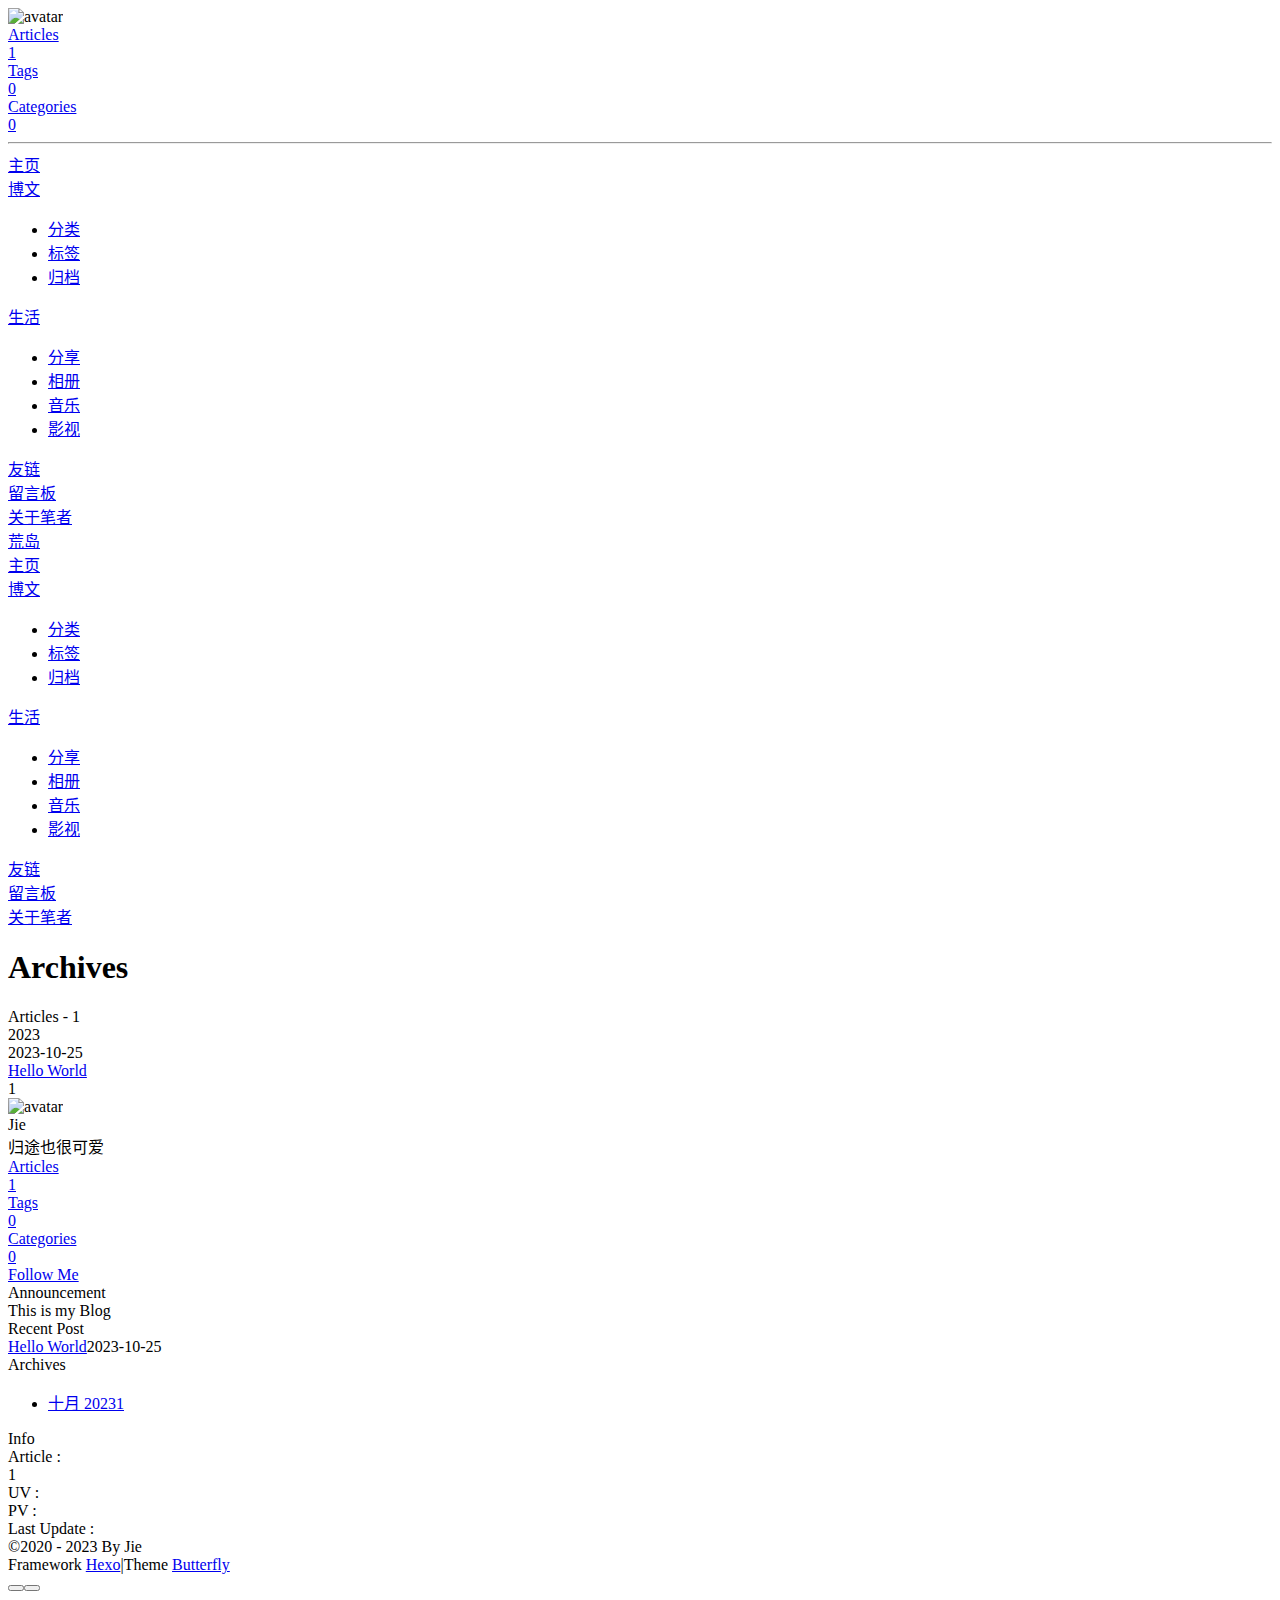
==== archives/index.html @ b729df64 "Site updated: 2023-11-08 23:44:08" ====
<!DOCTYPE html><html lang="zh-cN" data-theme="light"><head><meta charset="UTF-8"><meta http-equiv="X-UA-Compatible" content="IE=edge"><meta name="viewport" content="width=device-width, initial-scale=1.0,viewport-fit=cover"><title>Archives | 荒岛</title><meta name="author" content="Jie"><meta name="copyright" content="Jie"><meta name="format-detection" content="telephone=no"><meta name="theme-color" content="#ffffff"><meta name="description" content="归途也很可爱">
<meta property="og:type" content="website">
<meta property="og:title" content="Archives">
<meta property="og:url" content="http://example.com/archives/index.html">
<meta property="og:site_name" content="荒岛">
<meta property="og:description" content="归途也很可爱">
<meta property="og:locale" content="zh_CN">
<meta property="og:image" content="https://i.loli.net/2021/02/24/5O1day2nriDzjSu.png">
<meta property="article:author" content="Jie">
<meta name="twitter:card" content="summary">
<meta name="twitter:image" content="https://i.loli.net/2021/02/24/5O1day2nriDzjSu.png"><link rel="shortcut icon" href="/img/favicon.png"><link rel="canonical" href="http://example.com/archives/index.html"><link rel="preconnect" href="//cdn.jsdelivr.net"/><link rel="preconnect" href="//busuanzi.ibruce.info"/><link rel="stylesheet" href="/css/index.css"><link rel="stylesheet" href="https://cdn.jsdelivr.net/npm/@fortawesome/fontawesome-free/css/all.min.css" media="print" onload="this.media='all'"><link rel="stylesheet" href="https://cdn.jsdelivr.net/npm/@fancyapps/ui/dist/fancybox/fancybox.min.css" media="print" onload="this.media='all'"><script>const GLOBAL_CONFIG = {
  root: '/',
  algolia: undefined,
  localSearch: undefined,
  translate: undefined,
  noticeOutdate: undefined,
  highlight: {"plugin":"highlighjs","highlightCopy":true,"highlightLang":true,"highlightHeightLimit":false},
  copy: {
    success: 'Copy Successful',
    error: 'Copy Error',
    noSupport: 'Browser Not Supported'
  },
  relativeDate: {
    homepage: false,
    post: false
  },
  runtime: '',
  dateSuffix: {
    just: 'Just now',
    min: 'minutes ago',
    hour: 'hours ago',
    day: 'days ago',
    month: 'months ago'
  },
  copyright: undefined,
  lightbox: 'fancybox',
  Snackbar: undefined,
  infinitegrid: {
    js: 'https://cdn.jsdelivr.net/npm/@egjs/infinitegrid/dist/infinitegrid.min.js',
    buttonText: 'Load More'
  },
  isPhotoFigcaption: false,
  islazyload: false,
  isAnchor: false,
  percent: {
    toc: true,
    rightside: false,
  },
  autoDarkmode: false
}</script><script id="config-diff">var GLOBAL_CONFIG_SITE = {
  title: 'Archives',
  isPost: false,
  isHome: false,
  isHighlightShrink: false,
  isToc: false,
  postUpdate: '2023-11-08 23:44:03'
}</script><script>(win=>{
      win.saveToLocal = {
        set: (key, value, ttl) => {
          if (ttl === 0) return
          const now = Date.now()
          const expiry = now + ttl * 86400000
          const item = {
            value,
            expiry
          }
          localStorage.setItem(key, JSON.stringify(item))
        },
      
        get: key => {
          const itemStr = localStorage.getItem(key)
      
          if (!itemStr) {
            return undefined
          }
          const item = JSON.parse(itemStr)
          const now = Date.now()
      
          if (now > item.expiry) {
            localStorage.removeItem(key)
            return undefined
          }
          return item.value
        }
      }
    
      win.getScript = (url, attr = {}) => new Promise((resolve, reject) => {
        const script = document.createElement('script')
        script.src = url
        script.async = true
        script.onerror = reject
        script.onload = script.onreadystatechange = function() {
          const loadState = this.readyState
          if (loadState && loadState !== 'loaded' && loadState !== 'complete') return
          script.onload = script.onreadystatechange = null
          resolve()
        }

        Object.keys(attr).forEach(key => {
          script.setAttribute(key, attr[key])
        })

        document.head.appendChild(script)
      })
    
      win.getCSS = (url, id = false) => new Promise((resolve, reject) => {
        const link = document.createElement('link')
        link.rel = 'stylesheet'
        link.href = url
        if (id) link.id = id
        link.onerror = reject
        link.onload = link.onreadystatechange = function() {
          const loadState = this.readyState
          if (loadState && loadState !== 'loaded' && loadState !== 'complete') return
          link.onload = link.onreadystatechange = null
          resolve()
        }
        document.head.appendChild(link)
      })
    
      win.activateDarkMode = () => {
        document.documentElement.setAttribute('data-theme', 'dark')
        if (document.querySelector('meta[name="theme-color"]') !== null) {
          document.querySelector('meta[name="theme-color"]').setAttribute('content', '#0d0d0d')
        }
      }
      win.activateLightMode = () => {
        document.documentElement.setAttribute('data-theme', 'light')
        if (document.querySelector('meta[name="theme-color"]') !== null) {
          document.querySelector('meta[name="theme-color"]').setAttribute('content', '#ffffff')
        }
      }
      const t = saveToLocal.get('theme')
    
        if (t === 'dark') activateDarkMode()
        else if (t === 'light') activateLightMode()
      
      const asideStatus = saveToLocal.get('aside-status')
      if (asideStatus !== undefined) {
        if (asideStatus === 'hide') {
          document.documentElement.classList.add('hide-aside')
        } else {
          document.documentElement.classList.remove('hide-aside')
        }
      }
    
      const detectApple = () => {
        if(/iPad|iPhone|iPod|Macintosh/.test(navigator.userAgent)){
          document.documentElement.classList.add('apple')
        }
      }
      detectApple()
    })(window)</script><meta name="generator" content="Hexo 6.3.0"><link rel="alternate" href="/atom.xml" title="荒岛" type="application/atom+xml">
</head><body><div id="sidebar"><div id="menu-mask"></div><div id="sidebar-menus"><div class="avatar-img is-center"><img src="https://i.loli.net/2021/02/24/5O1day2nriDzjSu.png" onerror="onerror=null;src='/img/friend_404.gif'" alt="avatar"/></div><div class="sidebar-site-data site-data is-center"><a href="/archives/"><div class="headline">Articles</div><div class="length-num">1</div></a><a href="/tags/"><div class="headline">Tags</div><div class="length-num">0</div></a><a href="/categories/"><div class="headline">Categories</div><div class="length-num">0</div></a></div><hr class="custom-hr"/><div class="menus_items"><div class="menus_item"><a class="site-page" href="/"><i class="fa-fw fas fa-home"></i><span> 主页</span></a></div><div class="menus_item"><a class="site-page group" href="javascript:void(0);"><i class="fa-fw fa fa-graduation-cap"></i><span> 博文</span><i class="fas fa-chevron-down"></i></a><ul class="menus_item_child"><li><a class="site-page child" href="/categories/"><i class="fa-fw fa fa-archive"></i><span> 分类</span></a></li><li><a class="site-page child" href="/tags/"><i class="fa-fw fa fa-tags"></i><span> 标签</span></a></li><li><a class="site-page child" href="/archives/"><i class="fa-fw fa fa-folder-open"></i><span> 归档</span></a></li></ul></div><div class="menus_item"><a class="site-page group" href="javascript:void(0);"><i class="fa-fw fas fa-list"></i><span> 生活</span><i class="fas fa-chevron-down"></i></a><ul class="menus_item_child"><li><a class="site-page child" href="/shuoshuo/"><i class="fa-fw fa fa-comments-o"></i><span> 分享</span></a></li><li><a class="site-page child" href="/photos/"><i class="fa-fw fa fa-camera-retro"></i><span> 相册</span></a></li><li><a class="site-page child" href="/music/"><i class="fa-fw fa fa-music"></i><span> 音乐</span></a></li><li><a class="site-page child" href="/movies/"><i class="fa-fw fas fa-video"></i><span> 影视</span></a></li></ul></div><div class="menus_item"><a class="site-page" href="/links/"><i class="fa-fw fa fa-link"></i><span> 友链</span></a></div><div class="menus_item"><a class="site-page" href="/comment/"><i class="fa-fw fa fa-paper-plane"></i><span> 留言板</span></a></div><div class="menus_item"><a class="site-page" href="/about/"><i class="fa-fw fas fa-heart"></i><span> 关于笔者</span></a></div></div></div></div><div class="page" id="body-wrap"><header class="not-home-page" id="page-header"><nav id="nav"><span id="blog-info"><a href="/" title="荒岛"><span class="site-name">荒岛</span></a></span><div id="menus"><div class="menus_items"><div class="menus_item"><a class="site-page" href="/"><i class="fa-fw fas fa-home"></i><span> 主页</span></a></div><div class="menus_item"><a class="site-page group" href="javascript:void(0);"><i class="fa-fw fa fa-graduation-cap"></i><span> 博文</span><i class="fas fa-chevron-down"></i></a><ul class="menus_item_child"><li><a class="site-page child" href="/categories/"><i class="fa-fw fa fa-archive"></i><span> 分类</span></a></li><li><a class="site-page child" href="/tags/"><i class="fa-fw fa fa-tags"></i><span> 标签</span></a></li><li><a class="site-page child" href="/archives/"><i class="fa-fw fa fa-folder-open"></i><span> 归档</span></a></li></ul></div><div class="menus_item"><a class="site-page group" href="javascript:void(0);"><i class="fa-fw fas fa-list"></i><span> 生活</span><i class="fas fa-chevron-down"></i></a><ul class="menus_item_child"><li><a class="site-page child" href="/shuoshuo/"><i class="fa-fw fa fa-comments-o"></i><span> 分享</span></a></li><li><a class="site-page child" href="/photos/"><i class="fa-fw fa fa-camera-retro"></i><span> 相册</span></a></li><li><a class="site-page child" href="/music/"><i class="fa-fw fa fa-music"></i><span> 音乐</span></a></li><li><a class="site-page child" href="/movies/"><i class="fa-fw fas fa-video"></i><span> 影视</span></a></li></ul></div><div class="menus_item"><a class="site-page" href="/links/"><i class="fa-fw fa fa-link"></i><span> 友链</span></a></div><div class="menus_item"><a class="site-page" href="/comment/"><i class="fa-fw fa fa-paper-plane"></i><span> 留言板</span></a></div><div class="menus_item"><a class="site-page" href="/about/"><i class="fa-fw fas fa-heart"></i><span> 关于笔者</span></a></div></div><div id="toggle-menu"><a class="site-page" href="javascript:void(0);"><i class="fas fa-bars fa-fw"></i></a></div></div></nav><div id="page-site-info"><h1 id="site-title">Archives</h1></div></header><main class="layout" id="content-inner"><div id="archive"><div class="article-sort-title">Articles - 1</div><div class="article-sort"><div class="article-sort-item year">2023</div><div class="article-sort-item"><div class="article-sort-item-info"><div class="article-sort-item-time"><i class="far fa-calendar-alt"></i><time class="post-meta-date-created" datetime="2023-10-25T01:28:42.460Z" title="Created 2023-10-25 09:28:42">2023-10-25</time></div><a class="article-sort-item-title" href="/2023/10/25/hello-world/" title="Hello World">Hello World</a></div></div></div><nav id="pagination"><div class="pagination"><span class="page-number current">1</span></div></nav></div><div class="aside-content" id="aside-content"><div class="card-widget card-info"><div class="is-center"><div class="avatar-img"><img src="https://i.loli.net/2021/02/24/5O1day2nriDzjSu.png" onerror="this.onerror=null;this.src='/img/friend_404.gif'" alt="avatar"/></div><div class="author-info__name">Jie</div><div class="author-info__description">归途也很可爱</div></div><div class="card-info-data site-data is-center"><a href="/archives/"><div class="headline">Articles</div><div class="length-num">1</div></a><a href="/tags/"><div class="headline">Tags</div><div class="length-num">0</div></a><a href="/categories/"><div class="headline">Categories</div><div class="length-num">0</div></a></div><a id="card-info-btn" target="_blank" rel="noopener" href="https://github.com/xxxxxx"><i class="fab fa-github"></i><span>Follow Me</span></a></div><div class="card-widget card-announcement"><div class="item-headline"><i class="fas fa-bullhorn fa-shake"></i><span>Announcement</span></div><div class="announcement_content">This is my Blog</div></div><div class="sticky_layout"><div class="card-widget card-recent-post"><div class="item-headline"><i class="fas fa-history"></i><span>Recent Post</span></div><div class="aside-list"><div class="aside-list-item"><div class="content"><a class="title" href="/2023/10/25/hello-world/" title="Hello World">Hello World</a><time datetime="2023-10-25T01:28:42.460Z" title="Created 2023-10-25 09:28:42">2023-10-25</time></div></div></div></div><div class="card-widget card-archives"><div class="item-headline"><i class="fas fa-archive"></i><span>Archives</span></div><ul class="card-archive-list"><li class="card-archive-list-item"><a class="card-archive-list-link" href="/archives/2023/10/"><span class="card-archive-list-date">十月 2023</span><span class="card-archive-list-count">1</span></a></li></ul></div><div class="card-widget card-webinfo"><div class="item-headline"><i class="fas fa-chart-line"></i><span>Info</span></div><div class="webinfo"><div class="webinfo-item"><div class="item-name">Article :</div><div class="item-count">1</div></div><div class="webinfo-item"><div class="item-name">UV :</div><div class="item-count" id="busuanzi_value_site_uv"><i class="fa-solid fa-spinner fa-spin"></i></div></div><div class="webinfo-item"><div class="item-name">PV :</div><div class="item-count" id="busuanzi_value_site_pv"><i class="fa-solid fa-spinner fa-spin"></i></div></div><div class="webinfo-item"><div class="item-name">Last Update :</div><div class="item-count" id="last-push-date" data-lastPushDate="2023-11-08T15:44:03.110Z"><i class="fa-solid fa-spinner fa-spin"></i></div></div></div></div></div></div></main><footer id="footer"><div id="footer-wrap"><div class="copyright">&copy;2020 - 2023 By Jie</div><div class="framework-info"><span>Framework </span><a target="_blank" rel="noopener" href="https://hexo.io">Hexo</a><span class="footer-separator">|</span><span>Theme </span><a target="_blank" rel="noopener" href="https://github.com/jerryc127/hexo-theme-butterfly">Butterfly</a></div></div></footer></div><div id="rightside"><div id="rightside-config-hide"><button id="darkmode" type="button" title="Toggle Between Light And Dark Mode"><i class="fas fa-adjust"></i></button><button id="hide-aside-btn" type="button" title="Toggle between Single-column and Double-column"><i class="fas fa-arrows-alt-h"></i></button></div><div id="rightside-config-show"><button id="rightside-config" type="button" title="Setting"><i class="fas fa-cog fa-spin"></i></button><button id="go-up" type="button" title="Back To Top"><span class="scroll-percent"></span><i class="fas fa-arrow-up"></i></button></div></div><div><script src="/js/utils.js"></script><script src="/js/main.js"></script><script src="https://cdn.jsdelivr.net/npm/@fancyapps/ui/dist/fancybox/fancybox.umd.min.js"></script><div class="js-pjax"></div><script async data-pjax src="//busuanzi.ibruce.info/busuanzi/2.3/busuanzi.pure.mini.js"></script></div></body></html>
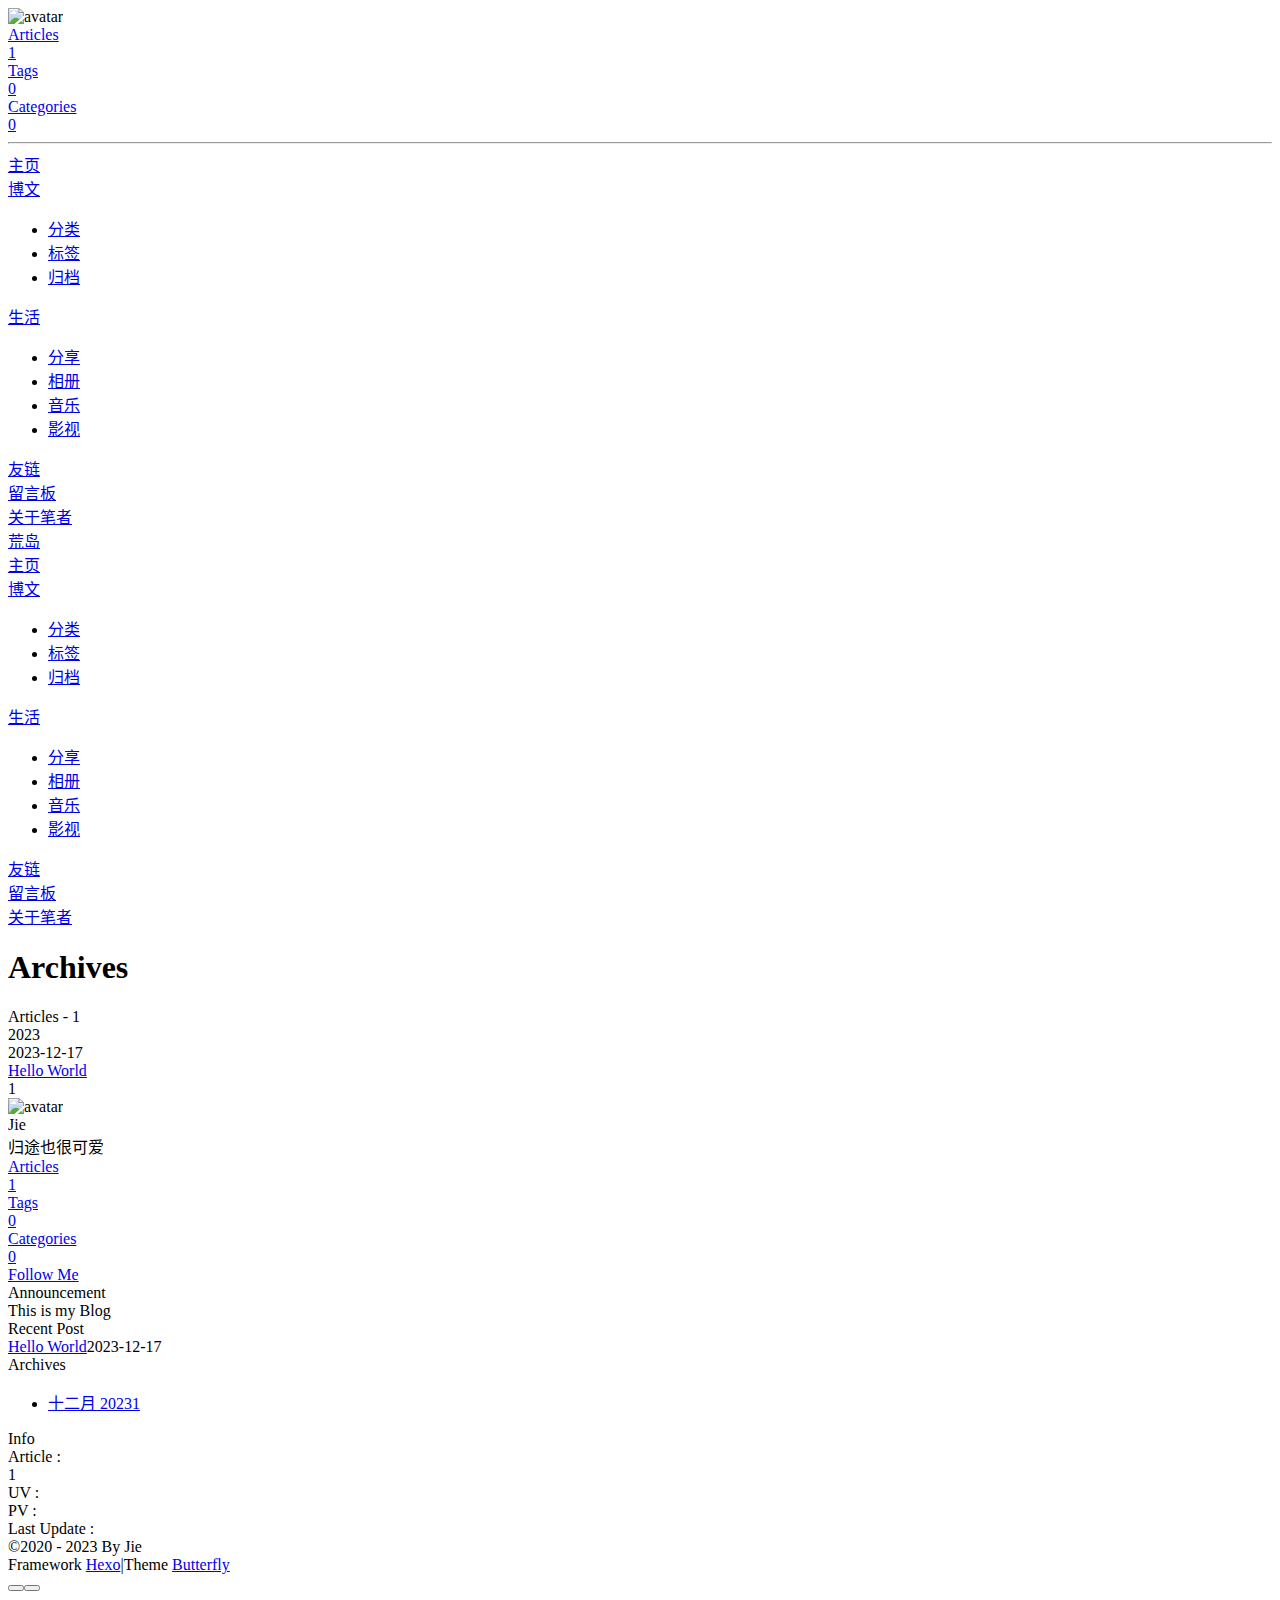
==== commit e3efac22: "Site updated: 2023-12-17 23:20:15" ====
--- a/archives/index.html
+++ b/archives/index.html
@@ -53,7 +53,7 @@
   isHome: false,
   isHighlightShrink: false,
   isToc: false,
-  postUpdate: '2023-11-08 23:44:03'
+  postUpdate: '2023-12-17 23:20:07'
 }</script><script>(win=>{
       win.saveToLocal = {
         set: (key, value, ttl) => {
@@ -151,4 +151,4 @@
       }
       detectApple()
     })(window)</script><meta name="generator" content="Hexo 6.3.0"><link rel="alternate" href="/atom.xml" title="荒岛" type="application/atom+xml">
-</head><body><div id="sidebar"><div id="menu-mask"></div><div id="sidebar-menus"><div class="avatar-img is-center"><img src="https://i.loli.net/2021/02/24/5O1day2nriDzjSu.png" onerror="onerror=null;src='/img/friend_404.gif'" alt="avatar"/></div><div class="sidebar-site-data site-data is-center"><a href="/archives/"><div class="headline">Articles</div><div class="length-num">1</div></a><a href="/tags/"><div class="headline">Tags</div><div class="length-num">0</div></a><a href="/categories/"><div class="headline">Categories</div><div class="length-num">0</div></a></div><hr class="custom-hr"/><div class="menus_items"><div class="menus_item"><a class="site-page" href="/"><i class="fa-fw fas fa-home"></i><span> 主页</span></a></div><div class="menus_item"><a class="site-page group" href="javascript:void(0);"><i class="fa-fw fa fa-graduation-cap"></i><span> 博文</span><i class="fas fa-chevron-down"></i></a><ul class="menus_item_child"><li><a class="site-page child" href="/categories/"><i class="fa-fw fa fa-archive"></i><span> 分类</span></a></li><li><a class="site-page child" href="/tags/"><i class="fa-fw fa fa-tags"></i><span> 标签</span></a></li><li><a class="site-page child" href="/archives/"><i class="fa-fw fa fa-folder-open"></i><span> 归档</span></a></li></ul></div><div class="menus_item"><a class="site-page group" href="javascript:void(0);"><i class="fa-fw fas fa-list"></i><span> 生活</span><i class="fas fa-chevron-down"></i></a><ul class="menus_item_child"><li><a class="site-page child" href="/shuoshuo/"><i class="fa-fw fa fa-comments-o"></i><span> 分享</span></a></li><li><a class="site-page child" href="/photos/"><i class="fa-fw fa fa-camera-retro"></i><span> 相册</span></a></li><li><a class="site-page child" href="/music/"><i class="fa-fw fa fa-music"></i><span> 音乐</span></a></li><li><a class="site-page child" href="/movies/"><i class="fa-fw fas fa-video"></i><span> 影视</span></a></li></ul></div><div class="menus_item"><a class="site-page" href="/links/"><i class="fa-fw fa fa-link"></i><span> 友链</span></a></div><div class="menus_item"><a class="site-page" href="/comment/"><i class="fa-fw fa fa-paper-plane"></i><span> 留言板</span></a></div><div class="menus_item"><a class="site-page" href="/about/"><i class="fa-fw fas fa-heart"></i><span> 关于笔者</span></a></div></div></div></div><div class="page" id="body-wrap"><header class="not-home-page" id="page-header"><nav id="nav"><span id="blog-info"><a href="/" title="荒岛"><span class="site-name">荒岛</span></a></span><div id="menus"><div class="menus_items"><div class="menus_item"><a class="site-page" href="/"><i class="fa-fw fas fa-home"></i><span> 主页</span></a></div><div class="menus_item"><a class="site-page group" href="javascript:void(0);"><i class="fa-fw fa fa-graduation-cap"></i><span> 博文</span><i class="fas fa-chevron-down"></i></a><ul class="menus_item_child"><li><a class="site-page child" href="/categories/"><i class="fa-fw fa fa-archive"></i><span> 分类</span></a></li><li><a class="site-page child" href="/tags/"><i class="fa-fw fa fa-tags"></i><span> 标签</span></a></li><li><a class="site-page child" href="/archives/"><i class="fa-fw fa fa-folder-open"></i><span> 归档</span></a></li></ul></div><div class="menus_item"><a class="site-page group" href="javascript:void(0);"><i class="fa-fw fas fa-list"></i><span> 生活</span><i class="fas fa-chevron-down"></i></a><ul class="menus_item_child"><li><a class="site-page child" href="/shuoshuo/"><i class="fa-fw fa fa-comments-o"></i><span> 分享</span></a></li><li><a class="site-page child" href="/photos/"><i class="fa-fw fa fa-camera-retro"></i><span> 相册</span></a></li><li><a class="site-page child" href="/music/"><i class="fa-fw fa fa-music"></i><span> 音乐</span></a></li><li><a class="site-page child" href="/movies/"><i class="fa-fw fas fa-video"></i><span> 影视</span></a></li></ul></div><div class="menus_item"><a class="site-page" href="/links/"><i class="fa-fw fa fa-link"></i><span> 友链</span></a></div><div class="menus_item"><a class="site-page" href="/comment/"><i class="fa-fw fa fa-paper-plane"></i><span> 留言板</span></a></div><div class="menus_item"><a class="site-page" href="/about/"><i class="fa-fw fas fa-heart"></i><span> 关于笔者</span></a></div></div><div id="toggle-menu"><a class="site-page" href="javascript:void(0);"><i class="fas fa-bars fa-fw"></i></a></div></div></nav><div id="page-site-info"><h1 id="site-title">Archives</h1></div></header><main class="layout" id="content-inner"><div id="archive"><div class="article-sort-title">Articles - 1</div><div class="article-sort"><div class="article-sort-item year">2023</div><div class="article-sort-item"><div class="article-sort-item-info"><div class="article-sort-item-time"><i class="far fa-calendar-alt"></i><time class="post-meta-date-created" datetime="2023-10-25T01:28:42.460Z" title="Created 2023-10-25 09:28:42">2023-10-25</time></div><a class="article-sort-item-title" href="/2023/10/25/hello-world/" title="Hello World">Hello World</a></div></div></div><nav id="pagination"><div class="pagination"><span class="page-number current">1</span></div></nav></div><div class="aside-content" id="aside-content"><div class="card-widget card-info"><div class="is-center"><div class="avatar-img"><img src="https://i.loli.net/2021/02/24/5O1day2nriDzjSu.png" onerror="this.onerror=null;this.src='/img/friend_404.gif'" alt="avatar"/></div><div class="author-info__name">Jie</div><div class="author-info__description">归途也很可爱</div></div><div class="card-info-data site-data is-center"><a href="/archives/"><div class="headline">Articles</div><div class="length-num">1</div></a><a href="/tags/"><div class="headline">Tags</div><div class="length-num">0</div></a><a href="/categories/"><div class="headline">Categories</div><div class="length-num">0</div></a></div><a id="card-info-btn" target="_blank" rel="noopener" href="https://github.com/xxxxxx"><i class="fab fa-github"></i><span>Follow Me</span></a></div><div class="card-widget card-announcement"><div class="item-headline"><i class="fas fa-bullhorn fa-shake"></i><span>Announcement</span></div><div class="announcement_content">This is my Blog</div></div><div class="sticky_layout"><div class="card-widget card-recent-post"><div class="item-headline"><i class="fas fa-history"></i><span>Recent Post</span></div><div class="aside-list"><div class="aside-list-item"><div class="content"><a class="title" href="/2023/10/25/hello-world/" title="Hello World">Hello World</a><time datetime="2023-10-25T01:28:42.460Z" title="Created 2023-10-25 09:28:42">2023-10-25</time></div></div></div></div><div class="card-widget card-archives"><div class="item-headline"><i class="fas fa-archive"></i><span>Archives</span></div><ul class="card-archive-list"><li class="card-archive-list-item"><a class="card-archive-list-link" href="/archives/2023/10/"><span class="card-archive-list-date">十月 2023</span><span class="card-archive-list-count">1</span></a></li></ul></div><div class="card-widget card-webinfo"><div class="item-headline"><i class="fas fa-chart-line"></i><span>Info</span></div><div class="webinfo"><div class="webinfo-item"><div class="item-name">Article :</div><div class="item-count">1</div></div><div class="webinfo-item"><div class="item-name">UV :</div><div class="item-count" id="busuanzi_value_site_uv"><i class="fa-solid fa-spinner fa-spin"></i></div></div><div class="webinfo-item"><div class="item-name">PV :</div><div class="item-count" id="busuanzi_value_site_pv"><i class="fa-solid fa-spinner fa-spin"></i></div></div><div class="webinfo-item"><div class="item-name">Last Update :</div><div class="item-count" id="last-push-date" data-lastPushDate="2023-11-08T15:44:03.110Z"><i class="fa-solid fa-spinner fa-spin"></i></div></div></div></div></div></div></main><footer id="footer"><div id="footer-wrap"><div class="copyright">&copy;2020 - 2023 By Jie</div><div class="framework-info"><span>Framework </span><a target="_blank" rel="noopener" href="https://hexo.io">Hexo</a><span class="footer-separator">|</span><span>Theme </span><a target="_blank" rel="noopener" href="https://github.com/jerryc127/hexo-theme-butterfly">Butterfly</a></div></div></footer></div><div id="rightside"><div id="rightside-config-hide"><button id="darkmode" type="button" title="Toggle Between Light And Dark Mode"><i class="fas fa-adjust"></i></button><button id="hide-aside-btn" type="button" title="Toggle between Single-column and Double-column"><i class="fas fa-arrows-alt-h"></i></button></div><div id="rightside-config-show"><button id="rightside-config" type="button" title="Setting"><i class="fas fa-cog fa-spin"></i></button><button id="go-up" type="button" title="Back To Top"><span class="scroll-percent"></span><i class="fas fa-arrow-up"></i></button></div></div><div><script src="/js/utils.js"></script><script src="/js/main.js"></script><script src="https://cdn.jsdelivr.net/npm/@fancyapps/ui/dist/fancybox/fancybox.umd.min.js"></script><div class="js-pjax"></div><script async data-pjax src="//busuanzi.ibruce.info/busuanzi/2.3/busuanzi.pure.mini.js"></script></div></body></html>+</head><body><div id="sidebar"><div id="menu-mask"></div><div id="sidebar-menus"><div class="avatar-img is-center"><img src="https://i.loli.net/2021/02/24/5O1day2nriDzjSu.png" onerror="onerror=null;src='/img/friend_404.gif'" alt="avatar"/></div><div class="sidebar-site-data site-data is-center"><a href="/archives/"><div class="headline">Articles</div><div class="length-num">1</div></a><a href="/tags/"><div class="headline">Tags</div><div class="length-num">0</div></a><a href="/categories/"><div class="headline">Categories</div><div class="length-num">0</div></a></div><hr class="custom-hr"/><div class="menus_items"><div class="menus_item"><a class="site-page" href="/"><i class="fa-fw fas fa-home"></i><span> 主页</span></a></div><div class="menus_item"><a class="site-page group" href="javascript:void(0);"><i class="fa-fw fa fa-graduation-cap"></i><span> 博文</span><i class="fas fa-chevron-down"></i></a><ul class="menus_item_child"><li><a class="site-page child" href="/categories/"><i class="fa-fw fa fa-archive"></i><span> 分类</span></a></li><li><a class="site-page child" href="/tags/"><i class="fa-fw fa fa-tags"></i><span> 标签</span></a></li><li><a class="site-page child" href="/archives/"><i class="fa-fw fa fa-folder-open"></i><span> 归档</span></a></li></ul></div><div class="menus_item"><a class="site-page group" href="javascript:void(0);"><i class="fa-fw fas fa-list"></i><span> 生活</span><i class="fas fa-chevron-down"></i></a><ul class="menus_item_child"><li><a class="site-page child" href="/shuoshuo/"><i class="fa-fw fa fa-comments-o"></i><span> 分享</span></a></li><li><a class="site-page child" href="/photos/"><i class="fa-fw fa fa-camera-retro"></i><span> 相册</span></a></li><li><a class="site-page child" href="/music/"><i class="fa-fw fa fa-music"></i><span> 音乐</span></a></li><li><a class="site-page child" href="/movies/"><i class="fa-fw fas fa-video"></i><span> 影视</span></a></li></ul></div><div class="menus_item"><a class="site-page" href="/links/"><i class="fa-fw fa fa-link"></i><span> 友链</span></a></div><div class="menus_item"><a class="site-page" href="/comment/"><i class="fa-fw fa fa-paper-plane"></i><span> 留言板</span></a></div><div class="menus_item"><a class="site-page" href="/about/"><i class="fa-fw fas fa-heart"></i><span> 关于笔者</span></a></div></div></div></div><div class="page" id="body-wrap"><header class="not-home-page" id="page-header"><nav id="nav"><span id="blog-info"><a href="/" title="荒岛"><span class="site-name">荒岛</span></a></span><div id="menus"><div class="menus_items"><div class="menus_item"><a class="site-page" href="/"><i class="fa-fw fas fa-home"></i><span> 主页</span></a></div><div class="menus_item"><a class="site-page group" href="javascript:void(0);"><i class="fa-fw fa fa-graduation-cap"></i><span> 博文</span><i class="fas fa-chevron-down"></i></a><ul class="menus_item_child"><li><a class="site-page child" href="/categories/"><i class="fa-fw fa fa-archive"></i><span> 分类</span></a></li><li><a class="site-page child" href="/tags/"><i class="fa-fw fa fa-tags"></i><span> 标签</span></a></li><li><a class="site-page child" href="/archives/"><i class="fa-fw fa fa-folder-open"></i><span> 归档</span></a></li></ul></div><div class="menus_item"><a class="site-page group" href="javascript:void(0);"><i class="fa-fw fas fa-list"></i><span> 生活</span><i class="fas fa-chevron-down"></i></a><ul class="menus_item_child"><li><a class="site-page child" href="/shuoshuo/"><i class="fa-fw fa fa-comments-o"></i><span> 分享</span></a></li><li><a class="site-page child" href="/photos/"><i class="fa-fw fa fa-camera-retro"></i><span> 相册</span></a></li><li><a class="site-page child" href="/music/"><i class="fa-fw fa fa-music"></i><span> 音乐</span></a></li><li><a class="site-page child" href="/movies/"><i class="fa-fw fas fa-video"></i><span> 影视</span></a></li></ul></div><div class="menus_item"><a class="site-page" href="/links/"><i class="fa-fw fa fa-link"></i><span> 友链</span></a></div><div class="menus_item"><a class="site-page" href="/comment/"><i class="fa-fw fa fa-paper-plane"></i><span> 留言板</span></a></div><div class="menus_item"><a class="site-page" href="/about/"><i class="fa-fw fas fa-heart"></i><span> 关于笔者</span></a></div></div><div id="toggle-menu"><a class="site-page" href="javascript:void(0);"><i class="fas fa-bars fa-fw"></i></a></div></div></nav><div id="page-site-info"><h1 id="site-title">Archives</h1></div></header><main class="layout" id="content-inner"><div id="archive"><div class="article-sort-title">Articles - 1</div><div class="article-sort"><div class="article-sort-item year">2023</div><div class="article-sort-item no-article-cover"><div class="article-sort-item-info"><div class="article-sort-item-time"><i class="far fa-calendar-alt"></i><time class="post-meta-date-created" datetime="2023-12-17T15:09:24.346Z" title="Created 2023-12-17 23:09:24">2023-12-17</time></div><a class="article-sort-item-title" href="/2023/12/17/hello-world/" title="Hello World">Hello World</a></div></div></div><nav id="pagination"><div class="pagination"><span class="page-number current">1</span></div></nav></div><div class="aside-content" id="aside-content"><div class="card-widget card-info"><div class="is-center"><div class="avatar-img"><img src="https://i.loli.net/2021/02/24/5O1day2nriDzjSu.png" onerror="this.onerror=null;this.src='/img/friend_404.gif'" alt="avatar"/></div><div class="author-info__name">Jie</div><div class="author-info__description">归途也很可爱</div></div><div class="card-info-data site-data is-center"><a href="/archives/"><div class="headline">Articles</div><div class="length-num">1</div></a><a href="/tags/"><div class="headline">Tags</div><div class="length-num">0</div></a><a href="/categories/"><div class="headline">Categories</div><div class="length-num">0</div></a></div><a id="card-info-btn" target="_blank" rel="noopener" href="https://github.com/xxxxxx"><i class="fab fa-github"></i><span>Follow Me</span></a></div><div class="card-widget card-announcement"><div class="item-headline"><i class="fas fa-bullhorn fa-shake"></i><span>Announcement</span></div><div class="announcement_content">This is my Blog</div></div><div class="sticky_layout"><div class="card-widget card-recent-post"><div class="item-headline"><i class="fas fa-history"></i><span>Recent Post</span></div><div class="aside-list"><div class="aside-list-item no-cover"><div class="content"><a class="title" href="/2023/12/17/hello-world/" title="Hello World">Hello World</a><time datetime="2023-12-17T15:09:24.346Z" title="Created 2023-12-17 23:09:24">2023-12-17</time></div></div></div></div><div class="card-widget card-archives"><div class="item-headline"><i class="fas fa-archive"></i><span>Archives</span></div><ul class="card-archive-list"><li class="card-archive-list-item"><a class="card-archive-list-link" href="/archives/2023/12/"><span class="card-archive-list-date">十二月 2023</span><span class="card-archive-list-count">1</span></a></li></ul></div><div class="card-widget card-webinfo"><div class="item-headline"><i class="fas fa-chart-line"></i><span>Info</span></div><div class="webinfo"><div class="webinfo-item"><div class="item-name">Article :</div><div class="item-count">1</div></div><div class="webinfo-item"><div class="item-name">UV :</div><div class="item-count" id="busuanzi_value_site_uv"><i class="fa-solid fa-spinner fa-spin"></i></div></div><div class="webinfo-item"><div class="item-name">PV :</div><div class="item-count" id="busuanzi_value_site_pv"><i class="fa-solid fa-spinner fa-spin"></i></div></div><div class="webinfo-item"><div class="item-name">Last Update :</div><div class="item-count" id="last-push-date" data-lastPushDate="2023-12-17T15:20:07.770Z"><i class="fa-solid fa-spinner fa-spin"></i></div></div></div></div></div></div></main><footer id="footer"><div id="footer-wrap"><div class="copyright">&copy;2020 - 2023 By Jie</div><div class="framework-info"><span>Framework </span><a target="_blank" rel="noopener" href="https://hexo.io">Hexo</a><span class="footer-separator">|</span><span>Theme </span><a target="_blank" rel="noopener" href="https://github.com/jerryc127/hexo-theme-butterfly">Butterfly</a></div></div></footer></div><div id="rightside"><div id="rightside-config-hide"><button id="darkmode" type="button" title="Toggle Between Light And Dark Mode"><i class="fas fa-adjust"></i></button><button id="hide-aside-btn" type="button" title="Toggle between Single-column and Double-column"><i class="fas fa-arrows-alt-h"></i></button></div><div id="rightside-config-show"><button id="rightside-config" type="button" title="Setting"><i class="fas fa-cog fa-spin"></i></button><button id="go-up" type="button" title="Back To Top"><span class="scroll-percent"></span><i class="fas fa-arrow-up"></i></button></div></div><div><script src="/js/utils.js"></script><script src="/js/main.js"></script><script src="https://cdn.jsdelivr.net/npm/@fancyapps/ui/dist/fancybox/fancybox.umd.min.js"></script><div class="js-pjax"></div><script async data-pjax src="//busuanzi.ibruce.info/busuanzi/2.3/busuanzi.pure.mini.js"></script></div></body></html>